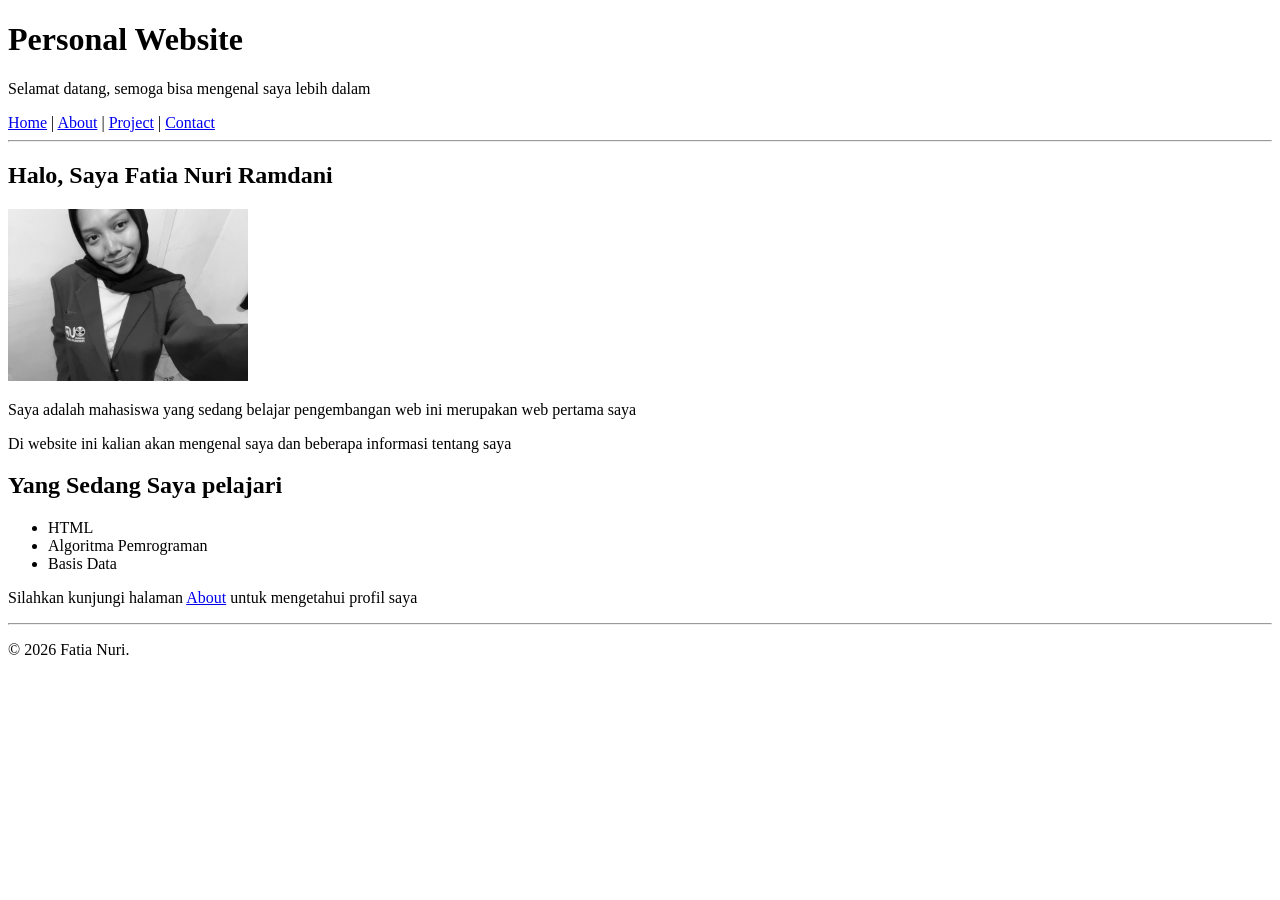
==== Index.html @ 4c4dda22 "Mengganti index" ====
<!doctype html>
<html lang="id">
  <head>
    <meta charset="UTF-8" />
    <h1>Personal Website</h1>
    <p>Selamat datang, semoga bisa mengenal saya lebih dalam</p>
  </head>
  <body>
    <nav>
      <a href="index.html"
        >Home</a
      >
      |
      <a
        href="about.html"
        >About</a
      >
      |
      <a href="project.html"
        >Project</a
      >
      |
       <a href="contact.html"
        >Contact</a
      >
    </nav>
    <hr />
    <h2 id="Halo, Saya Fatia Nuri Ramdani">Halo, Saya Fatia Nuri Ramdani</h2>
    <img
      src="assets/photo fatia.jpeg"
      alt="Foto profil mahasiswa"
      width="240"
    />

    <p>Saya adalah mahasiswa yang sedang belajar pengembangan web
      ini merupakan web pertama saya
    </p>
    <p> Di website ini kalian akan mengenal saya dan beberapa informasi tentang saya </p>
    </p>
  </body>
  <h2 id="Yang Sedang Saya Pelajari">Yang Sedang Saya pelajari</h2>
<ul>
    <li>HTML</li>
    <li>Algoritma Pemrograman</li>
    <li>Basis Data</li>
</ul>
  <p>Silahkan kunjungi halaman <a href="about.html">About</a> untuk mengetahui profil saya</p>
<hr />
  <p>&copy 2026 Fatia Nuri.</p>
</html>
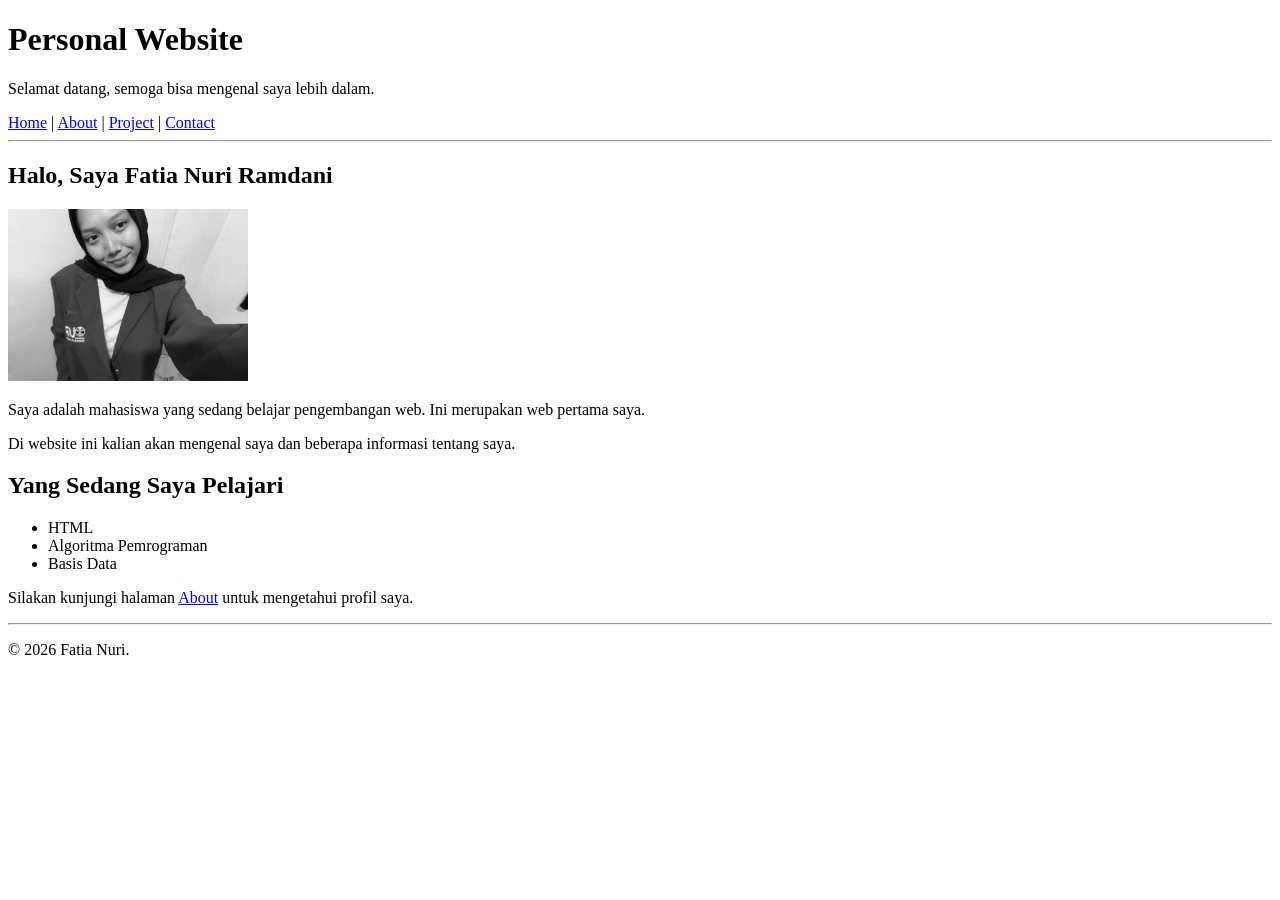
==== commit 9341152e: "deploy ulang" ====
--- a/Index.html
+++ b/Index.html
@@ -1,50 +1,69 @@
-<!doctype html>
+<!DOCTYPE html>
 <html lang="id">
-  <head>
-    <meta charset="UTF-8" />
+
+<head>
+    <meta charset="UTF-8">
+    <meta name="viewport" content="width=device-width, initial-scale=1.0">
+    <title>Personal Website - Fatia Nuri</title>
+</head>
+
+<body>
+
     <h1>Personal Website</h1>
-    <p>Selamat datang, semoga bisa mengenal saya lebih dalam</p>
-  </head>
-  <body>
+
+    <p>
+        Selamat datang, semoga bisa mengenal saya lebih dalam.
+    </p>
+
     <nav>
-      <a href="index.html"
-        >Home</a
-      >
-      |
-      <a
-        href="about.html"
-        >About</a
-      >
-      |
-      <a href="project.html"
-        >Project</a
-      >
-      |
-       <a href="contact.html"
-        >Contact</a
-      >
+        <a href="index.html">Home</a>
+        |
+        <a href="about.html">About</a>
+        |
+        <a href="project.html">Project</a>
+        |
+        <a href="contact.html">Contact</a>
     </nav>
-    <hr />
-    <h2 id="Halo, Saya Fatia Nuri Ramdani">Halo, Saya Fatia Nuri Ramdani</h2>
+
+    <hr>
+
+    <h2>Halo, Saya Fatia Nuri Ramdani</h2>
+
     <img
-      src="assets/photo fatia.jpeg"
-      alt="Foto profil mahasiswa"
-      width="240"
-    />
+        src="assets/photo fatia.jpeg"
+        alt="Foto profil mahasiswa"
+        width="240"
+    >
 
-    <p>Saya adalah mahasiswa yang sedang belajar pengembangan web
-      ini merupakan web pertama saya
+    <p>
+        Saya adalah mahasiswa yang sedang belajar pengembangan web.
+        Ini merupakan web pertama saya.
     </p>
-    <p> Di website ini kalian akan mengenal saya dan beberapa informasi tentang saya </p>
+
+    <p>
+        Di website ini kalian akan mengenal saya dan beberapa informasi tentang saya.
     </p>
-  </body>
-  <h2 id="Yang Sedang Saya Pelajari">Yang Sedang Saya pelajari</h2>
-<ul>
-    <li>HTML</li>
-    <li>Algoritma Pemrograman</li>
-    <li>Basis Data</li>
-</ul>
-  <p>Silahkan kunjungi halaman <a href="about.html">About</a> untuk mengetahui profil saya</p>
-<hr />
-  <p>&copy 2026 Fatia Nuri.</p>
+
+    <h2>Yang Sedang Saya Pelajari</h2>
+
+    <ul>
+        <li>HTML</li>
+        <li>Algoritma Pemrograman</li>
+        <li>Basis Data</li>
+    </ul>
+
+    <p>
+        Silakan kunjungi halaman
+        <a href="about.html">About</a>
+        untuk mengetahui profil saya.
+    </p>
+
+    <hr>
+
+    <p>
+        &copy; 2026 Fatia Nuri.
+    </p>
+
+</body>
+
 </html>
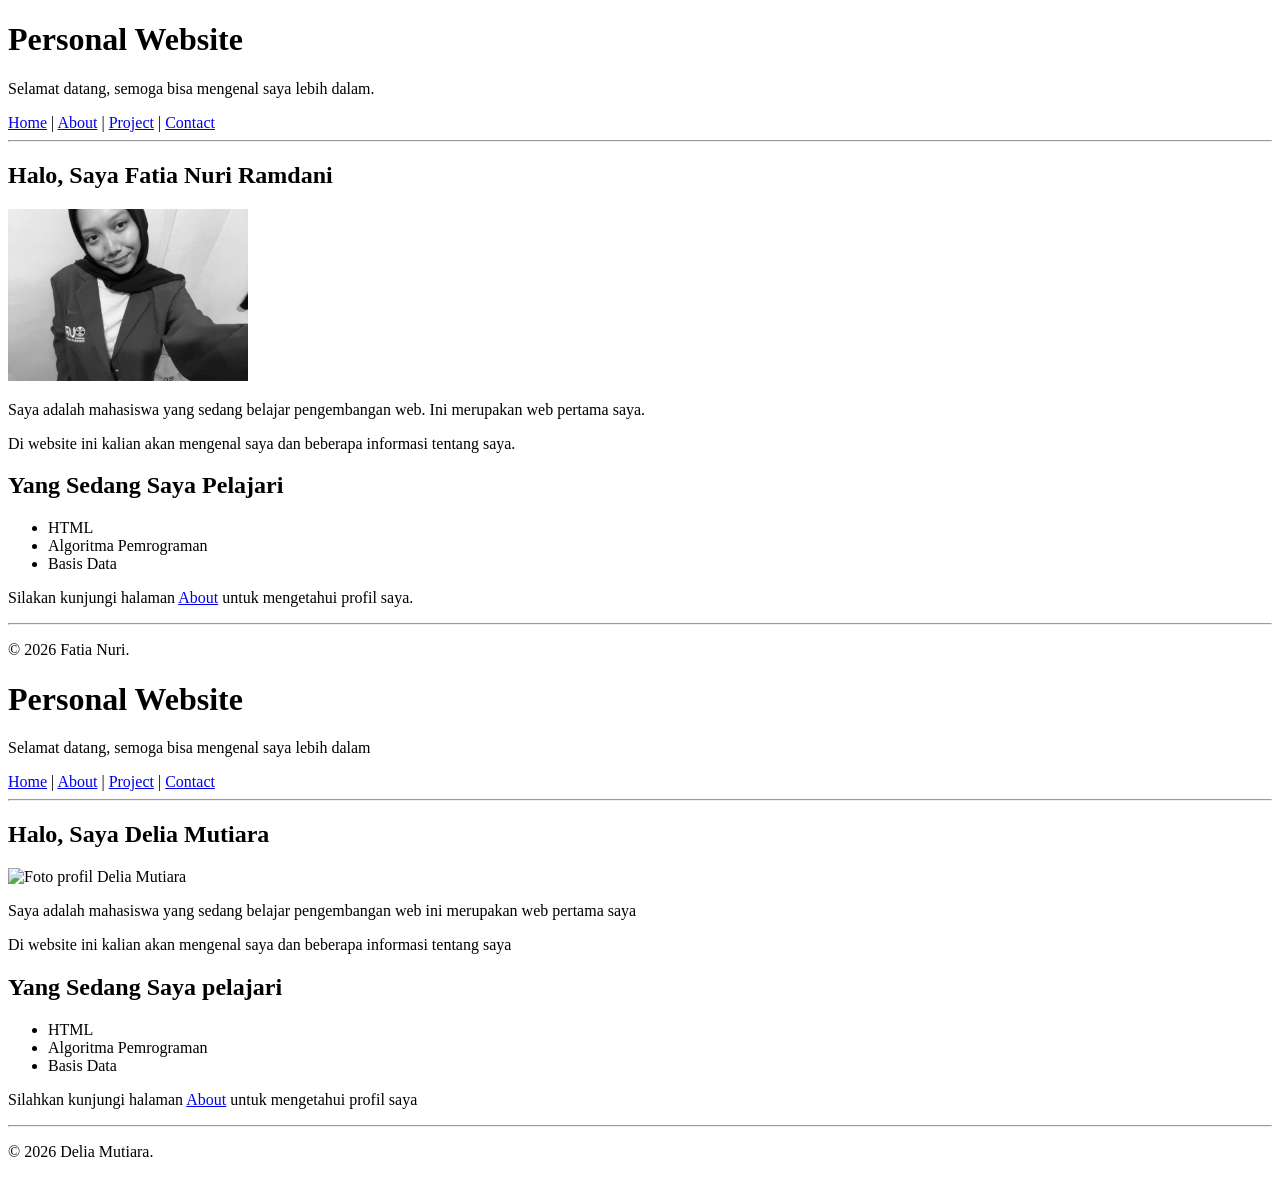
==== commit 50e277cd: "deploy ulang 3" ====
--- a/Index.html
+++ b/Index.html
@@ -65,5 +65,54 @@
     </p>
 
 </body>
+<!doctype html>
+<html lang="id">
+  <head>
+    <meta charset="UTF-8" />
+    <h1>Personal Website</h1>
+    <p>Selamat datang, semoga bisa mengenal saya lebih dalam</p>
+  </head>
+  <body>
+    <nav>
+      <a href="index.html"
+        >Home</a
+      >
+      |
+      <a
+        href="about.html"
+        >About</a
+      >
+      |
+      <a href="project.html"
+        >Project</a
+      >
+      |
+       <a href="contact.html"
+        >Contact</a
+      >
+    </nav>
+    <hr />
+    <h2 id="Halo, Saya Delia Mutiara">Halo, Saya Delia Mutiara</h2>
+    <img
+      src="assets/propil.jpeg"
+      alt="Foto profil Delia Mutiara"
+      width="240"
+    />
 
+    <p>Saya adalah mahasiswa yang sedang belajar pengembangan web
+      ini merupakan web pertama saya
+    </p>
+    <p> Di website ini kalian akan mengenal saya dan beberapa informasi tentang saya </p>
+    </p>
+  </body>
+  <h2 id="Yang Sedang Saya Pelajari">Yang Sedang Saya pelajari</h2>
+<ul>
+    <li>HTML</li>
+    <li>Algoritma Pemrograman</li>
+    <li>Basis Data</li>
+</ul>
+  <p>Silahkan kunjungi halaman <a href="about.html">About</a> untuk mengetahui profil saya</p>
+<hr />
+  <p>&copy 2026 Delia Mutiara.</p>
+</html>
 </html>
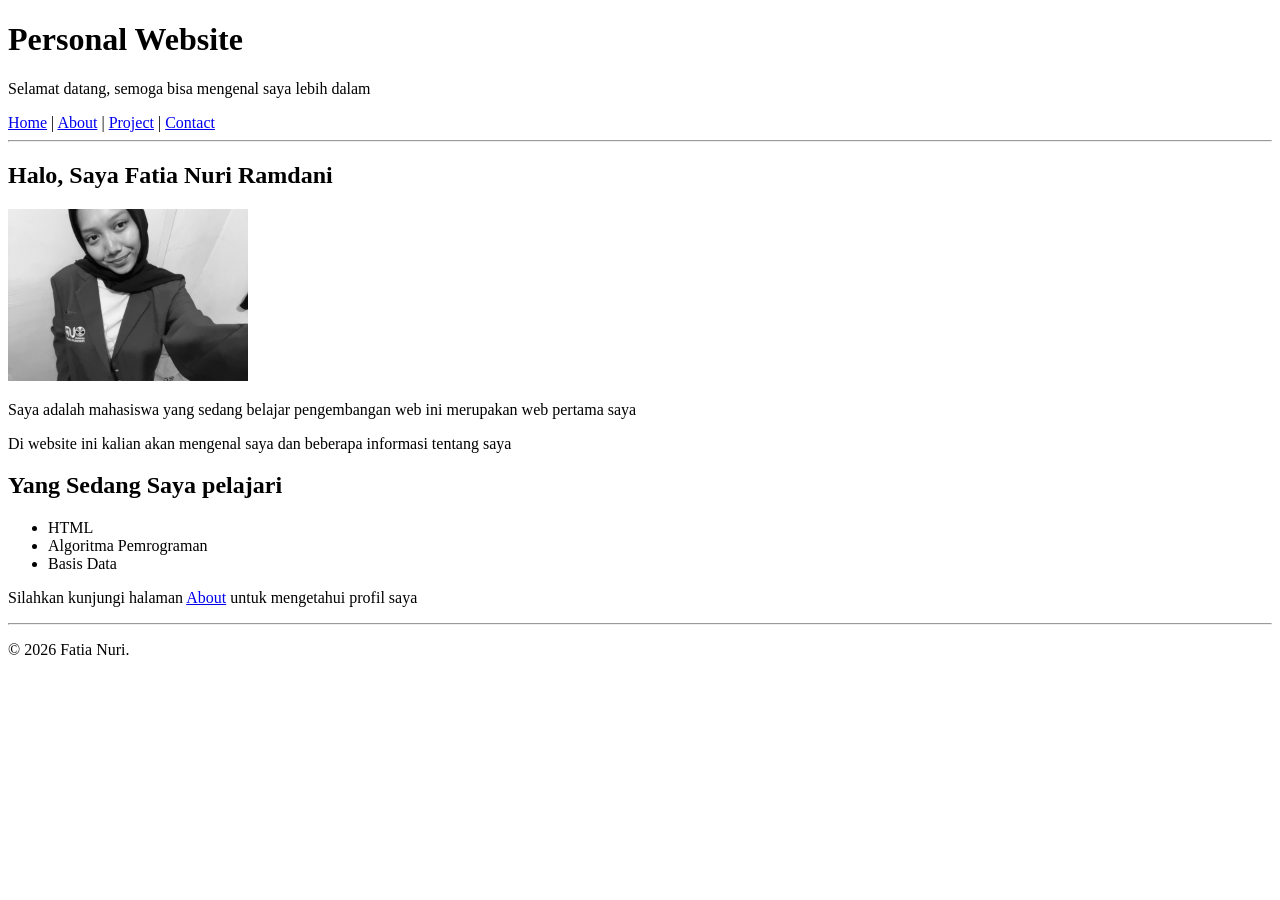
==== commit dffffdad: "deploy 4" ====
--- a/Index.html
+++ b/Index.html
@@ -1,70 +1,3 @@
-<!DOCTYPE html>
-<html lang="id">
-
-<head>
-    <meta charset="UTF-8">
-    <meta name="viewport" content="width=device-width, initial-scale=1.0">
-    <title>Personal Website - Fatia Nuri</title>
-</head>
-
-<body>
-
-    <h1>Personal Website</h1>
-
-    <p>
-        Selamat datang, semoga bisa mengenal saya lebih dalam.
-    </p>
-
-    <nav>
-        <a href="index.html">Home</a>
-        |
-        <a href="about.html">About</a>
-        |
-        <a href="project.html">Project</a>
-        |
-        <a href="contact.html">Contact</a>
-    </nav>
-
-    <hr>
-
-    <h2>Halo, Saya Fatia Nuri Ramdani</h2>
-
-    <img
-        src="assets/photo fatia.jpeg"
-        alt="Foto profil mahasiswa"
-        width="240"
-    >
-
-    <p>
-        Saya adalah mahasiswa yang sedang belajar pengembangan web.
-        Ini merupakan web pertama saya.
-    </p>
-
-    <p>
-        Di website ini kalian akan mengenal saya dan beberapa informasi tentang saya.
-    </p>
-
-    <h2>Yang Sedang Saya Pelajari</h2>
-
-    <ul>
-        <li>HTML</li>
-        <li>Algoritma Pemrograman</li>
-        <li>Basis Data</li>
-    </ul>
-
-    <p>
-        Silakan kunjungi halaman
-        <a href="about.html">About</a>
-        untuk mengetahui profil saya.
-    </p>
-
-    <hr>
-
-    <p>
-        &copy; 2026 Fatia Nuri.
-    </p>
-
-</body>
 <!doctype html>
 <html lang="id">
   <head>
@@ -92,10 +25,10 @@
       >
     </nav>
     <hr />
-    <h2 id="Halo, Saya Delia Mutiara">Halo, Saya Delia Mutiara</h2>
+    <h2 id="Halo, Saya Fatia Nuri Ramdani">Halo, Saya Fatia Nuri Ramdani</h2>
     <img
-      src="assets/propil.jpeg"
-      alt="Foto profil Delia Mutiara"
+      src="assets/photo fatia.jpeg"
+      alt="Foto profil Fatia"
       width="240"
     />
 
@@ -113,6 +46,6 @@
 </ul>
   <p>Silahkan kunjungi halaman <a href="about.html">About</a> untuk mengetahui profil saya</p>
 <hr />
-  <p>&copy 2026 Delia Mutiara.</p>
+  <p>&copy 2026 Fatia Nuri.</p>
 </html>
 </html>
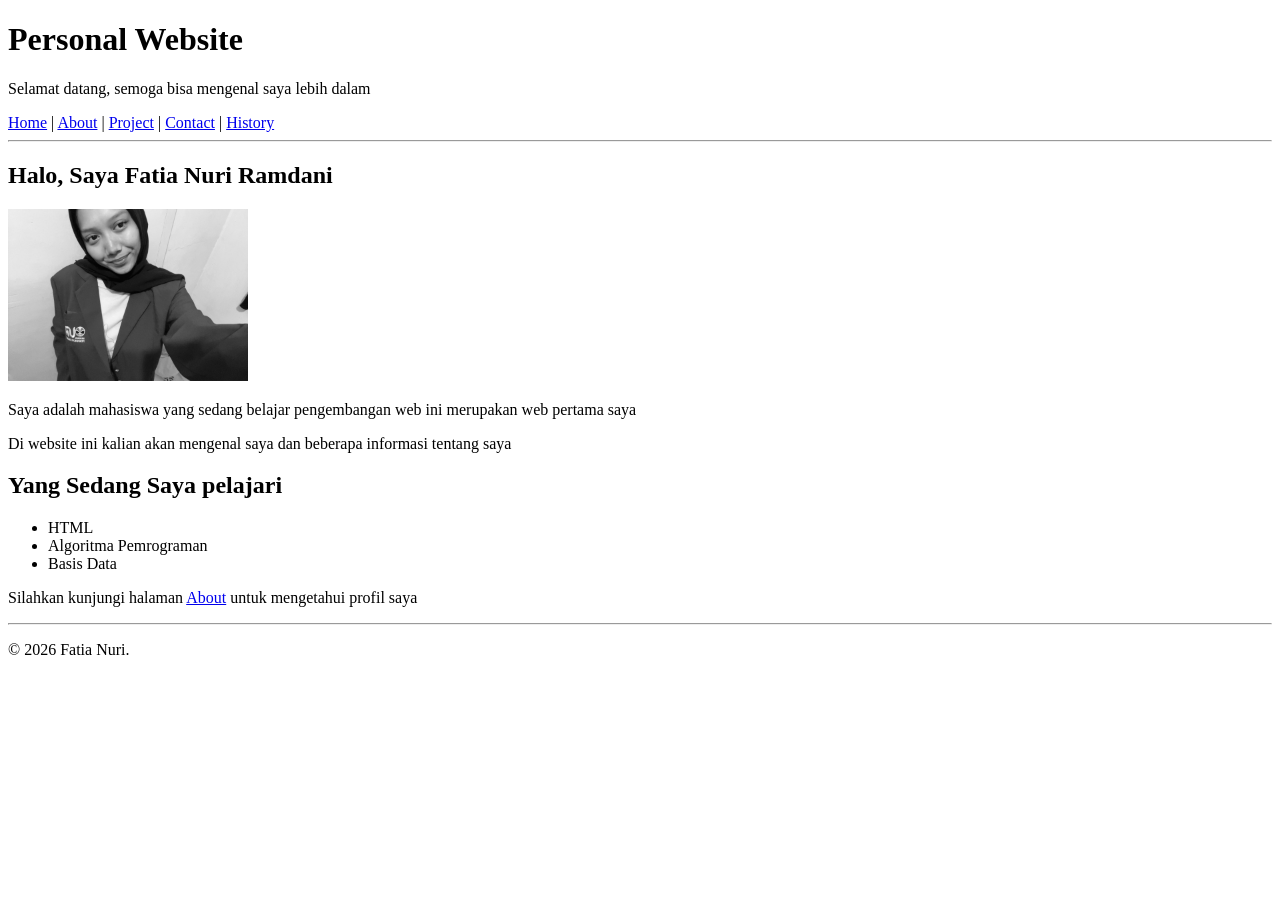
==== commit bd32f60d: "Nambah page History" ====
--- a/Index.html
+++ b/Index.html
@@ -12,16 +12,20 @@
       >
       |
       <a
-        href="about.html"
+        href="About.html"
         >About</a
       >
       |
-      <a href="project.html"
+      <a href="Project.html"
         >Project</a
       >
       |
-       <a href="contact.html"
+       <a href="Contact.html"
         >Contact</a
+        >
+      |
+       <a href="History.html"
+       >History</a
       >
     </nav>
     <hr />
@@ -44,8 +48,8 @@
     <li>Algoritma Pemrograman</li>
     <li>Basis Data</li>
 </ul>
-  <p>Silahkan kunjungi halaman <a href="about.html">About</a> untuk mengetahui profil saya</p>
+  <p>Silahkan kunjungi halaman <a href="About.html">About</a> untuk mengetahui profil saya</p>
 <hr />
   <p>&copy 2026 Fatia Nuri.</p>
-</html>
+</body>
 </html>
